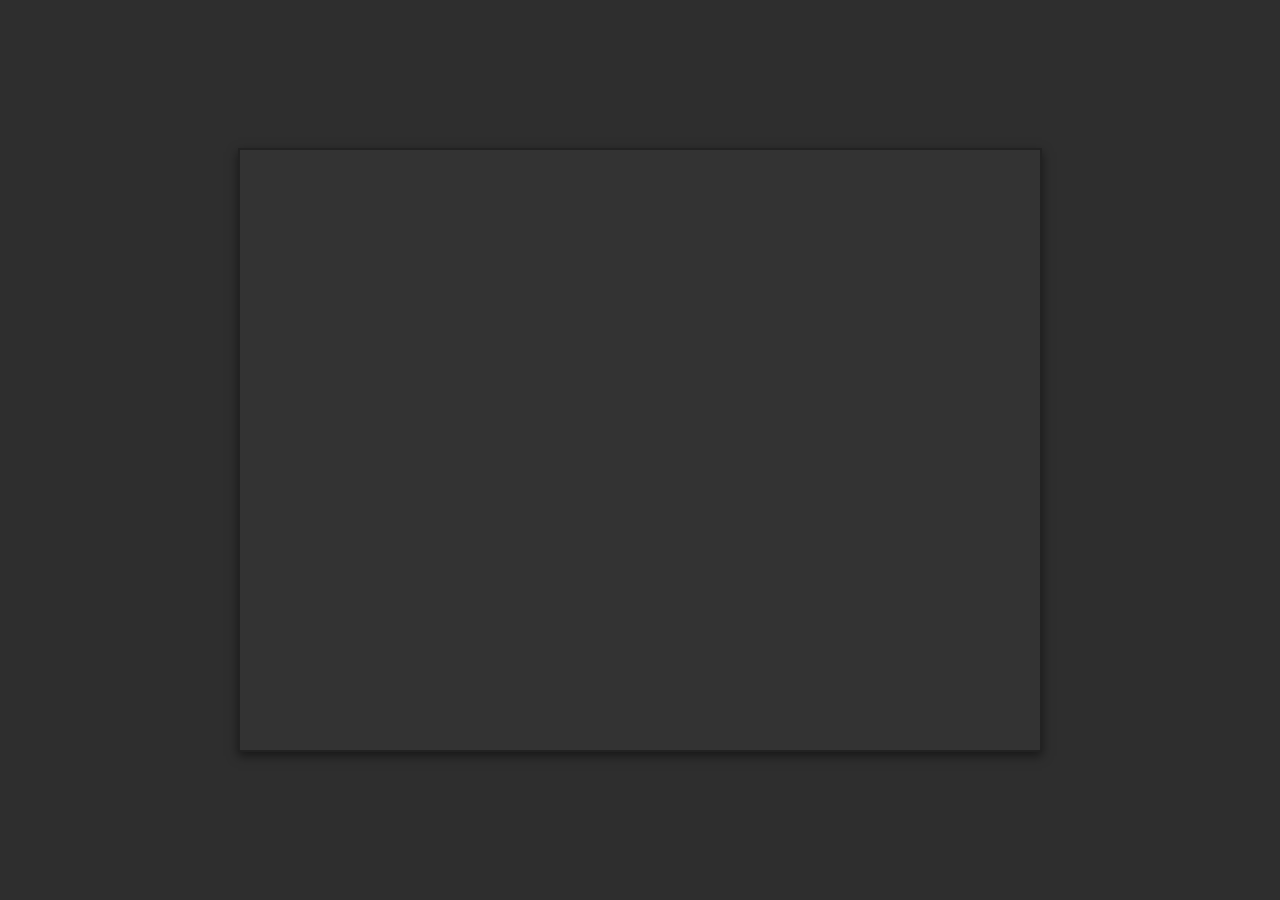
==== BlackBoard/index.html @ 19573530 "Create BlackBoard." ====
<!DOCTYPE html>
<html lang="en">
<head>
  <meta charset="UTF-8">
  <meta name="viewport" content="width=device-width, initial-scale=1.0">
  <title>Chalkboard Drawing</title>
  <style>
    body {
      margin: 0;
      display: flex;
      justify-content: center;
      align-items: center;
      height: 100vh;
      background-color: #2e2e2e;
    }
    canvas {
      background-color: #333;
      border: 2px solid #222;
      box-shadow: 0 4px 10px rgba(0, 0, 0, 0.5);
      cursor: crosshair;
    }
  </style>
</head>
<body>
  <canvas id="chalkboard" width="800" height="600"></canvas>

  <script>
    const canvas = document.getElementById('chalkboard');
    const ctx = canvas.getContext('2d');
    let drawing = false;

    // Setup chalk style
    ctx.lineWidth = 5;
    ctx.lineJoin = 'round';
    ctx.lineCap = 'round';
    ctx.strokeStyle = 'rgba(255, 255, 255, 0.8)'; // Chalk white with slight transparency

    // Helper function to start drawing
    const startDrawing = (e) => {
      drawing = true;
      draw(e);
    };

    // Helper function to stop drawing
    const stopDrawing = () => {
      drawing = false;
      ctx.beginPath(); // Reset path for smooth strokes
    };

    // Draw function
    const draw = (e) => {
      if (!drawing) return;
      const rect = canvas.getBoundingClientRect();
      const x = e.clientX - rect.left;
      const y = e.clientY - rect.top;

      ctx.lineTo(x, y);
      ctx.stroke();
      ctx.beginPath();
      ctx.moveTo(x, y);
    };

    // Event listeners
    canvas.addEventListener('mousedown', startDrawing);
    canvas.addEventListener('mouseup', stopDrawing);
    canvas.addEventListener('mousemove', draw);
    canvas.addEventListener('mouseleave', stopDrawing);
  </script>
</body>
</html>
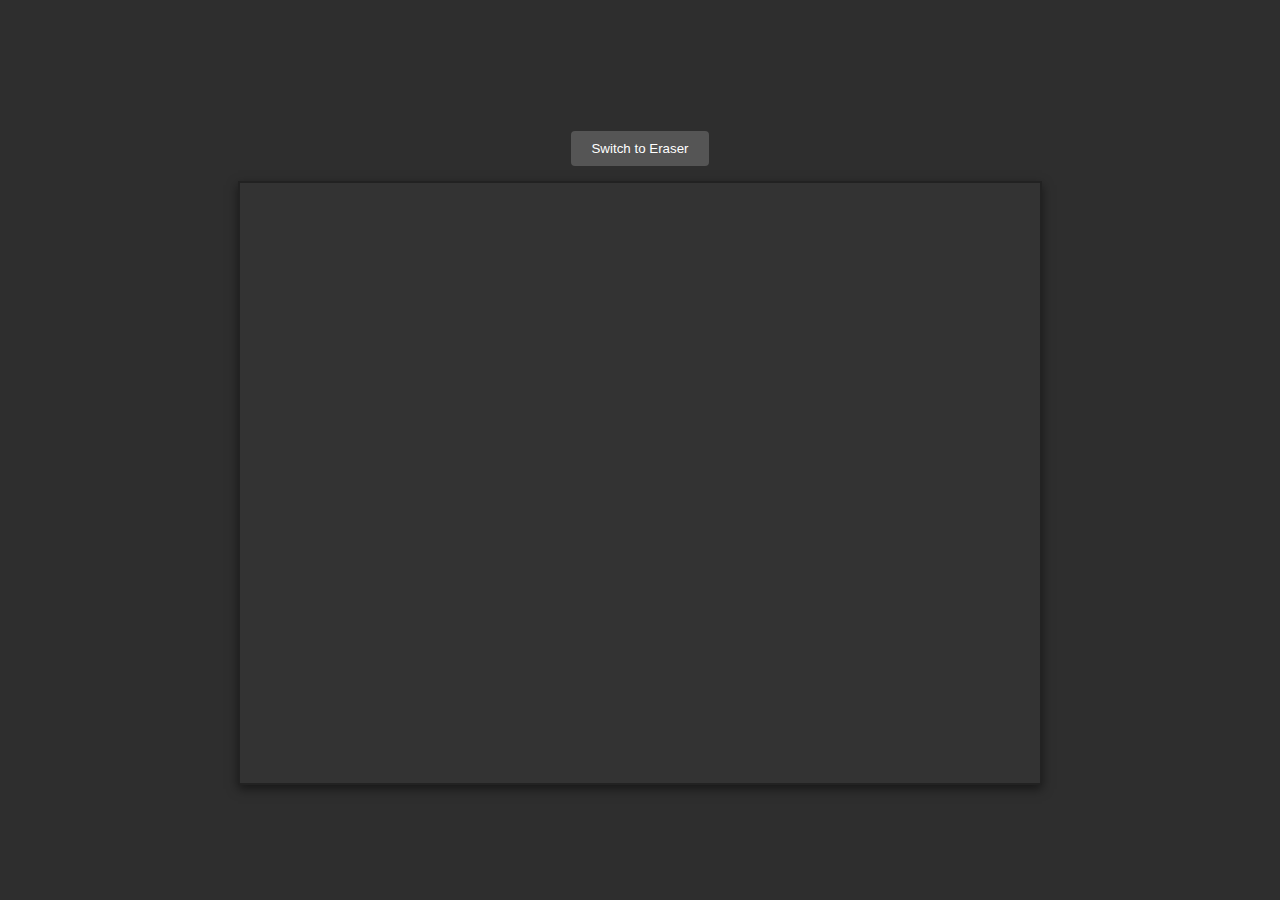
==== commit 922ae4e9: "[BlackBoard] Add Eraser, and save at local storage." ====
--- a/BlackBoard/index.html
+++ b/BlackBoard/index.html
@@ -3,15 +3,18 @@
 <head>
   <meta charset="UTF-8">
   <meta name="viewport" content="width=device-width, initial-scale=1.0">
-  <title>Chalkboard Drawing</title>
+  <title>Interactive Chalkboard</title>
   <style>
     body {
       margin: 0;
       display: flex;
+      flex-direction: column;
+      align-items: center;
       justify-content: center;
-      align-items: center;
       height: 100vh;
       background-color: #2e2e2e;
+      color: white;
+      font-family: Arial, sans-serif;
     }
     canvas {
       background-color: #333;
@@ -19,40 +22,85 @@
       box-shadow: 0 4px 10px rgba(0, 0, 0, 0.5);
       cursor: crosshair;
     }
+    .controls {
+      margin: 10px;
+    }
+    .button {
+      padding: 10px 20px;
+      margin: 5px;
+      background-color: #555;
+      color: white;
+      border: none;
+      cursor: pointer;
+      border-radius: 4px;
+      transition: background-color 0.3s;
+    }
+    .button:hover {
+      background-color: #777;
+    }
   </style>
 </head>
 <body>
+  <div class="controls">
+    <button class="button" id="toggleButton">Switch to Eraser</button>
+  </div>
   <canvas id="chalkboard" width="800" height="600"></canvas>
 
   <script>
     const canvas = document.getElementById('chalkboard');
     const ctx = canvas.getContext('2d');
+    const toggleButton = document.getElementById('toggleButton');
     let drawing = false;
+    let isChalk = true;
 
-    // Setup chalk style
-    ctx.lineWidth = 5;
-    ctx.lineJoin = 'round';
-    ctx.lineCap = 'round';
-    ctx.strokeStyle = 'rgba(255, 255, 255, 0.8)'; // Chalk white with slight transparency
+    // Initialize chalk style
+    const setChalkStyle = () => {
+      ctx.lineWidth = 5;
+      ctx.lineJoin = 'round';
+      ctx.lineCap = 'round';
+      ctx.strokeStyle = 'rgba(255, 255, 255, 0.8)';
+      toggleButton.textContent = 'Switch to Eraser';
+    };
 
-    // Helper function to start drawing
+    // Initialize eraser style
+    const setEraserStyle = () => {
+      ctx.lineWidth = 20;
+      ctx.lineJoin = 'round';
+      ctx.lineCap = 'round';
+      ctx.strokeStyle = '#333';
+      toggleButton.textContent = 'Switch to Chalk';
+    };
+
+    // Start drawing
     const startDrawing = (e) => {
       drawing = true;
       draw(e);
     };
 
-    // Helper function to stop drawing
+    // Stop drawing
     const stopDrawing = () => {
       drawing = false;
-      ctx.beginPath(); // Reset path for smooth strokes
+      ctx.beginPath();
+      saveToLocalStorage();
     };
 
-    // Draw function
+    // Drawing logic
     const draw = (e) => {
       if (!drawing) return;
+
       const rect = canvas.getBoundingClientRect();
       const x = e.clientX - rect.left;
       const y = e.clientY - rect.top;
+
+      if (isChalk) {
+        // Add chalk effect
+        for (let i = 0; i < 5; i++) {
+          const offsetX = Math.random() * 4 - 2;
+          const offsetY = Math.random() * 4 - 2;
+          ctx.fillStyle = 'rgba(255, 255, 255, 0.3)';
+          ctx.fillRect(x + offsetX, y + offsetY, 1, 1);
+        }
+      }
 
       ctx.lineTo(x, y);
       ctx.stroke();
@@ -60,11 +108,41 @@
       ctx.moveTo(x, y);
     };
 
+    // Save canvas to Local Storage
+    const saveToLocalStorage = () => {
+      const dataURL = canvas.toDataURL();
+      localStorage.setItem('chalkboard', dataURL);
+    };
+
+    // Load canvas from Local Storage
+    const loadFromLocalStorage = () => {
+      const dataURL = localStorage.getItem('chalkboard');
+      if (dataURL) {
+        const img = new Image();
+        img.src = dataURL;
+        img.onload = () => ctx.drawImage(img, 0, 0);
+      }
+    };
+
+    // Toggle between chalk and eraser
+    toggleButton.addEventListener('click', () => {
+      isChalk = !isChalk;
+      if (isChalk) {
+        setChalkStyle();
+      } else {
+        setEraserStyle();
+      }
+    });
+
     // Event listeners
     canvas.addEventListener('mousedown', startDrawing);
     canvas.addEventListener('mouseup', stopDrawing);
     canvas.addEventListener('mousemove', draw);
     canvas.addEventListener('mouseleave', stopDrawing);
+
+    // Initial setup
+    setChalkStyle();
+    loadFromLocalStorage();
   </script>
 </body>
 </html>
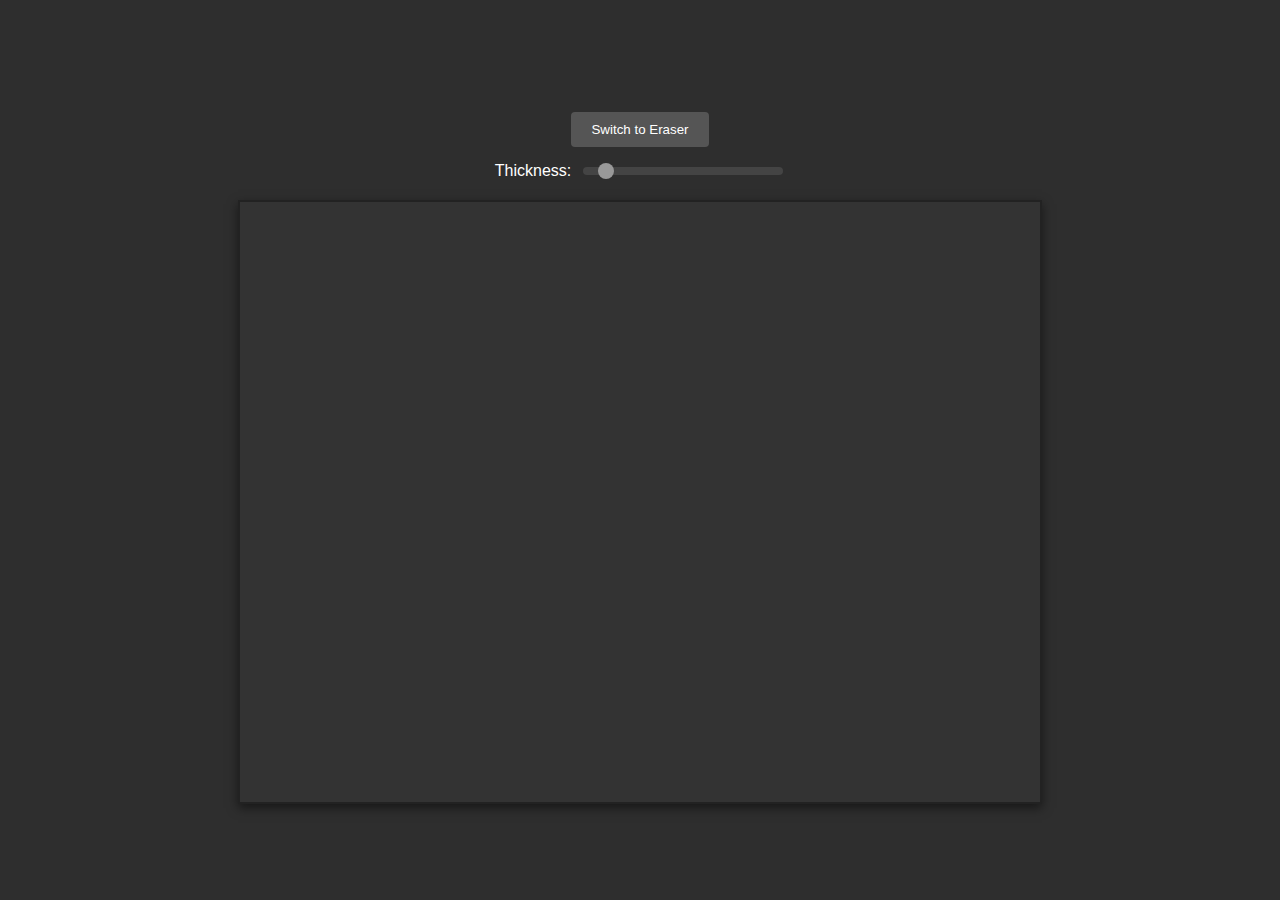
==== commit bdfff1a6: "[BlackBoard] Add thickness slider ." ====
--- a/BlackBoard/index.html
+++ b/BlackBoard/index.html
@@ -23,6 +23,9 @@
       cursor: crosshair;
     }
     .controls {
+      display: flex;
+      flex-direction: column;
+      align-items: center;
       margin: 10px;
     }
     .button {
@@ -38,11 +41,60 @@
     .button:hover {
       background-color: #777;
     }
+    .slider-container {
+      display: flex;
+      align-items: center;
+      margin: 10px;
+    }
+    .slider-container label {
+      margin-right: 10px;
+    }
+    .slider {
+      -webkit-appearance: none;
+      width: 200px;
+      height: 8px;
+      background: #444;
+      border-radius: 4px;
+      outline: none;
+      transition: background 0.3s;
+      cursor: pointer;
+    }
+    .slider:hover {
+      background: #555;
+    }
+    .slider::-webkit-slider-thumb {
+      -webkit-appearance: none;
+      appearance: none;
+      width: 16px;
+      height: 16px;
+      background: #999;
+      border-radius: 50%;
+      cursor: pointer;
+      transition: background 0.3s;
+    }
+    .slider::-webkit-slider-thumb:hover {
+      background: #bbb;
+    }
+    .slider::-moz-range-thumb {
+      width: 16px;
+      height: 16px;
+      background: #999;
+      border-radius: 50%;
+      cursor: pointer;
+      transition: background 0.3s;
+    }
+    .slider::-moz-range-thumb:hover {
+      background: #bbb;
+    }
   </style>
 </head>
 <body>
   <div class="controls">
     <button class="button" id="toggleButton">Switch to Eraser</button>
+    <div class="slider-container">
+      <label for="thickness">Thickness:</label>
+      <input type="range" id="thickness" class="slider" min="1" max="50" value="5">
+    </div>
   </div>
   <canvas id="chalkboard" width="800" height="600"></canvas>
 
@@ -50,21 +102,23 @@
     const canvas = document.getElementById('chalkboard');
     const ctx = canvas.getContext('2d');
     const toggleButton = document.getElementById('toggleButton');
+    const thicknessSlider = document.getElementById('thickness');
     let drawing = false;
     let isChalk = true;
-
-    // Initialize chalk style
+    let thickness = 5;
+
+    // Set chalk style
     const setChalkStyle = () => {
-      ctx.lineWidth = 5;
+      ctx.lineWidth = thickness;
       ctx.lineJoin = 'round';
       ctx.lineCap = 'round';
       ctx.strokeStyle = 'rgba(255, 255, 255, 0.8)';
       toggleButton.textContent = 'Switch to Eraser';
     };
 
-    // Initialize eraser style
+    // Set eraser style
     const setEraserStyle = () => {
-      ctx.lineWidth = 20;
+      ctx.lineWidth = thickness;
       ctx.lineJoin = 'round';
       ctx.lineCap = 'round';
       ctx.strokeStyle = '#333';
@@ -124,6 +178,16 @@
       }
     };
 
+    // Update thickness based on slider
+    thicknessSlider.addEventListener('input', (e) => {
+      thickness = e.target.value;
+      if (isChalk) {
+        setChalkStyle();
+      } else {
+        setEraserStyle();
+      }
+    });
+
     // Toggle between chalk and eraser
     toggleButton.addEventListener('click', () => {
       isChalk = !isChalk;
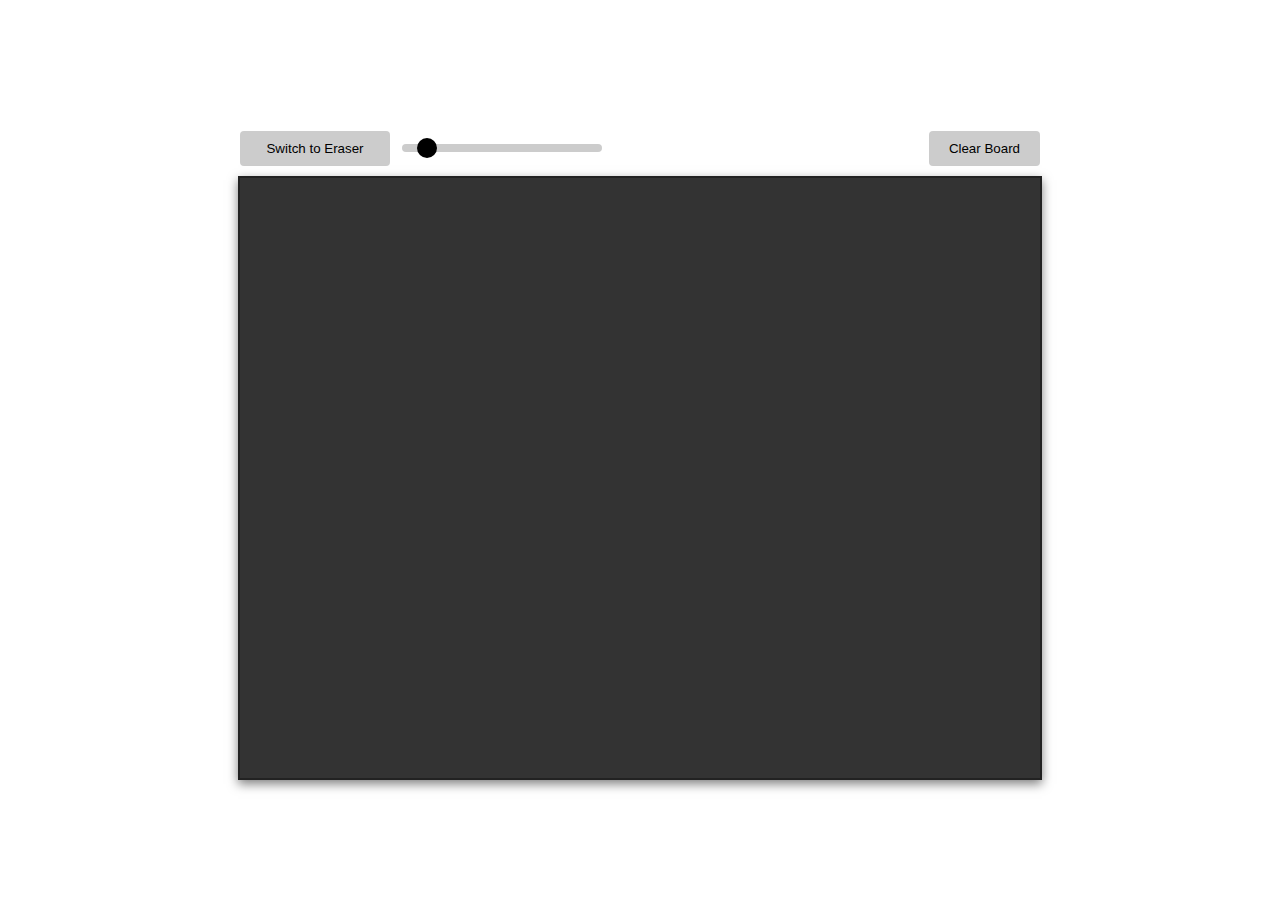
==== commit 9b7e6bae: "[BlackBoard] Switch colors according to device settings." ====
--- a/BlackBoard/index.html
+++ b/BlackBoard/index.html
@@ -12,89 +12,116 @@
       align-items: center;
       justify-content: center;
       height: 100vh;
-      background-color: #2e2e2e;
-      color: white;
       font-family: Arial, sans-serif;
     }
+
     canvas {
       background-color: #333;
       border: 2px solid #222;
       box-shadow: 0 4px 10px rgba(0, 0, 0, 0.5);
       cursor: crosshair;
     }
+
     .controls {
       display: flex;
-      flex-direction: column;
+      justify-content: space-between;
       align-items: center;
+      width: 100%;
+      max-width: 800px;
       margin: 10px;
     }
+
+    .left-controls {
+      display: flex;
+      align-items: center;
+      gap: 10px;
+    }
+
     .button {
       padding: 10px 20px;
-      margin: 5px;
-      background-color: #555;
-      color: white;
       border: none;
       cursor: pointer;
       border-radius: 4px;
       transition: background-color 0.3s;
-    }
+      background-color: #555;
+      color: white;
+    }
+
     .button:hover {
       background-color: #777;
     }
-    .slider-container {
-      display: flex;
-      align-items: center;
-      margin: 10px;
-    }
-    .slider-container label {
-      margin-right: 10px;
-    }
+
+    .fixed-width {
+      width: 150px;
+    }
+
     .slider {
       -webkit-appearance: none;
       width: 200px;
       height: 8px;
-      background: #444;
       border-radius: 4px;
       outline: none;
-      transition: background 0.3s;
       cursor: pointer;
-    }
-    .slider:hover {
       background: #555;
     }
+
     .slider::-webkit-slider-thumb {
       -webkit-appearance: none;
-      appearance: none;
-      width: 16px;
-      height: 16px;
-      background: #999;
+      width: 20px;
+      height: 20px;
       border-radius: 50%;
+      background: white;
       cursor: pointer;
-      transition: background 0.3s;
-    }
-    .slider::-webkit-slider-thumb:hover {
-      background: #bbb;
-    }
-    .slider::-moz-range-thumb {
-      width: 16px;
-      height: 16px;
-      background: #999;
-      border-radius: 50%;
-      cursor: pointer;
-      transition: background 0.3s;
-    }
-    .slider::-moz-range-thumb:hover {
-      background: #bbb;
+    }
+
+    @media (prefers-color-scheme: dark) {
+      body {
+        background-color: rgb(25, 25, 25);
+        color: white;
+      }
+
+      .button {
+        background-color: #555;
+        color: white;
+      }
+
+      .slider {
+        background: #555;
+      }
+
+      .slider::-webkit-slider-thumb {
+        background: white;
+      }
+    }
+
+    @media (prefers-color-scheme: light) {
+      body {
+        background-color: #ffffff; /* Full white background in light mode */
+        color: black;
+      }
+
+      .button {
+        background-color: #ccc;
+        color: black;
+      }
+
+      .slider {
+        background: #ccc;
+      }
+
+      .slider::-webkit-slider-thumb {
+        background: black;
+      }
     }
   </style>
 </head>
 <body>
   <div class="controls">
-    <button class="button" id="toggleButton">Switch to Eraser</button>
-    <div class="slider-container">
-      <label for="thickness">Thickness:</label>
+    <div class="left-controls">
+      <button class="button fixed-width" id="toggleButton">Switch to Eraser</button>
       <input type="range" id="thickness" class="slider" min="1" max="50" value="5">
     </div>
+    <button class="button" id="clearButton">Clear Board</button>
   </div>
   <canvas id="chalkboard" width="800" height="600"></canvas>
 
@@ -103,42 +130,45 @@
     const ctx = canvas.getContext('2d');
     const toggleButton = document.getElementById('toggleButton');
     const thicknessSlider = document.getElementById('thickness');
+    const clearButton = document.getElementById('clearButton');
     let drawing = false;
     let isChalk = true;
-    let thickness = 5;
-
-    // Set chalk style
+    let chalkThickness = 5;
+    let eraserThickness = 20;
+
+    // Apply chalk style
     const setChalkStyle = () => {
-      ctx.lineWidth = thickness;
+      ctx.lineWidth = chalkThickness;
       ctx.lineJoin = 'round';
       ctx.lineCap = 'round';
-      ctx.strokeStyle = 'rgba(255, 255, 255, 0.8)';
-      toggleButton.textContent = 'Switch to Eraser';
-    };
-
-    // Set eraser style
+      ctx.strokeStyle = 'rgba(255, 255, 255, 1)';
+    };
+
+    // Apply eraser style
     const setEraserStyle = () => {
-      ctx.lineWidth = thickness;
+      ctx.lineWidth = eraserThickness;
       ctx.lineJoin = 'round';
       ctx.lineCap = 'round';
       ctx.strokeStyle = '#333';
-      toggleButton.textContent = 'Switch to Chalk';
     };
 
     // Start drawing
     const startDrawing = (e) => {
       drawing = true;
-      draw(e);
+      ctx.beginPath();
+      const rect = canvas.getBoundingClientRect();
+      ctx.moveTo(e.clientX - rect.left, e.clientY - rect.top);
+      ctx.lineTo(e.clientX - rect.left, e.clientY - rect.top);
+      ctx.stroke();
     };
 
     // Stop drawing
     const stopDrawing = () => {
       drawing = false;
       ctx.beginPath();
-      saveToLocalStorage();
-    };
-
-    // Drawing logic
+    };
+
+    // Draw on canvas
     const draw = (e) => {
       if (!drawing) return;
 
@@ -146,46 +176,26 @@
       const x = e.clientX - rect.left;
       const y = e.clientY - rect.top;
 
-      if (isChalk) {
-        // Add chalk effect
-        for (let i = 0; i < 5; i++) {
-          const offsetX = Math.random() * 4 - 2;
-          const offsetY = Math.random() * 4 - 2;
-          ctx.fillStyle = 'rgba(255, 255, 255, 0.3)';
-          ctx.fillRect(x + offsetX, y + offsetY, 1, 1);
-        }
-      }
-
       ctx.lineTo(x, y);
       ctx.stroke();
-      ctx.beginPath();
       ctx.moveTo(x, y);
     };
 
-    // Save canvas to Local Storage
-    const saveToLocalStorage = () => {
-      const dataURL = canvas.toDataURL();
-      localStorage.setItem('chalkboard', dataURL);
-    };
-
-    // Load canvas from Local Storage
-    const loadFromLocalStorage = () => {
-      const dataURL = localStorage.getItem('chalkboard');
-      if (dataURL) {
-        const img = new Image();
-        img.src = dataURL;
-        img.onload = () => ctx.drawImage(img, 0, 0);
-      }
-    };
-
-    // Update thickness based on slider
+    // Clear canvas
+    const clearCanvas = () => {
+      ctx.clearRect(0, 0, canvas.width, canvas.height);
+      localStorage.removeItem('chalkboardData'); // Clear from storage
+    };
+
+    // Handle thickness slider change
     thicknessSlider.addEventListener('input', (e) => {
-      thickness = e.target.value;
+      const value = e.target.value;
       if (isChalk) {
-        setChalkStyle();
+        chalkThickness = value;
       } else {
-        setEraserStyle();
-      }
+        eraserThickness = value;
+      }
+      ctx.lineWidth = isChalk ? chalkThickness : eraserThickness;
     });
 
     // Toggle between chalk and eraser
@@ -193,20 +203,48 @@
       isChalk = !isChalk;
       if (isChalk) {
         setChalkStyle();
+        toggleButton.textContent = 'Switch to Eraser';
+        thicknessSlider.value = chalkThickness;
       } else {
         setEraserStyle();
+        toggleButton.textContent = 'Switch to Chalk';
+        thicknessSlider.value = eraserThickness;
       }
     });
 
-    // Event listeners
+    clearButton.addEventListener('click', clearCanvas);
+
     canvas.addEventListener('mousedown', startDrawing);
     canvas.addEventListener('mouseup', stopDrawing);
     canvas.addEventListener('mousemove', draw);
     canvas.addEventListener('mouseleave', stopDrawing);
 
-    // Initial setup
+    // Initialize with chalk style
     setChalkStyle();
-    loadFromLocalStorage();
+    thicknessSlider.value = chalkThickness;
+
+    // Load saved drawing from localStorage
+    const loadDrawing = () => {
+      const savedData = localStorage.getItem('chalkboardData');
+      if (savedData) {
+        const img = new Image();
+        img.src = savedData;
+        img.onload = () => {
+          ctx.drawImage(img, 0, 0);
+        };
+      }
+    };
+
+    // Save current drawing to localStorage
+    const saveDrawing = () => {
+      const data = canvas.toDataURL();
+      localStorage.setItem('chalkboardData', data);
+    };
+
+    // Auto-save drawing every second
+    setInterval(saveDrawing, 1000);
+
+    loadDrawing();
   </script>
 </body>
 </html>
